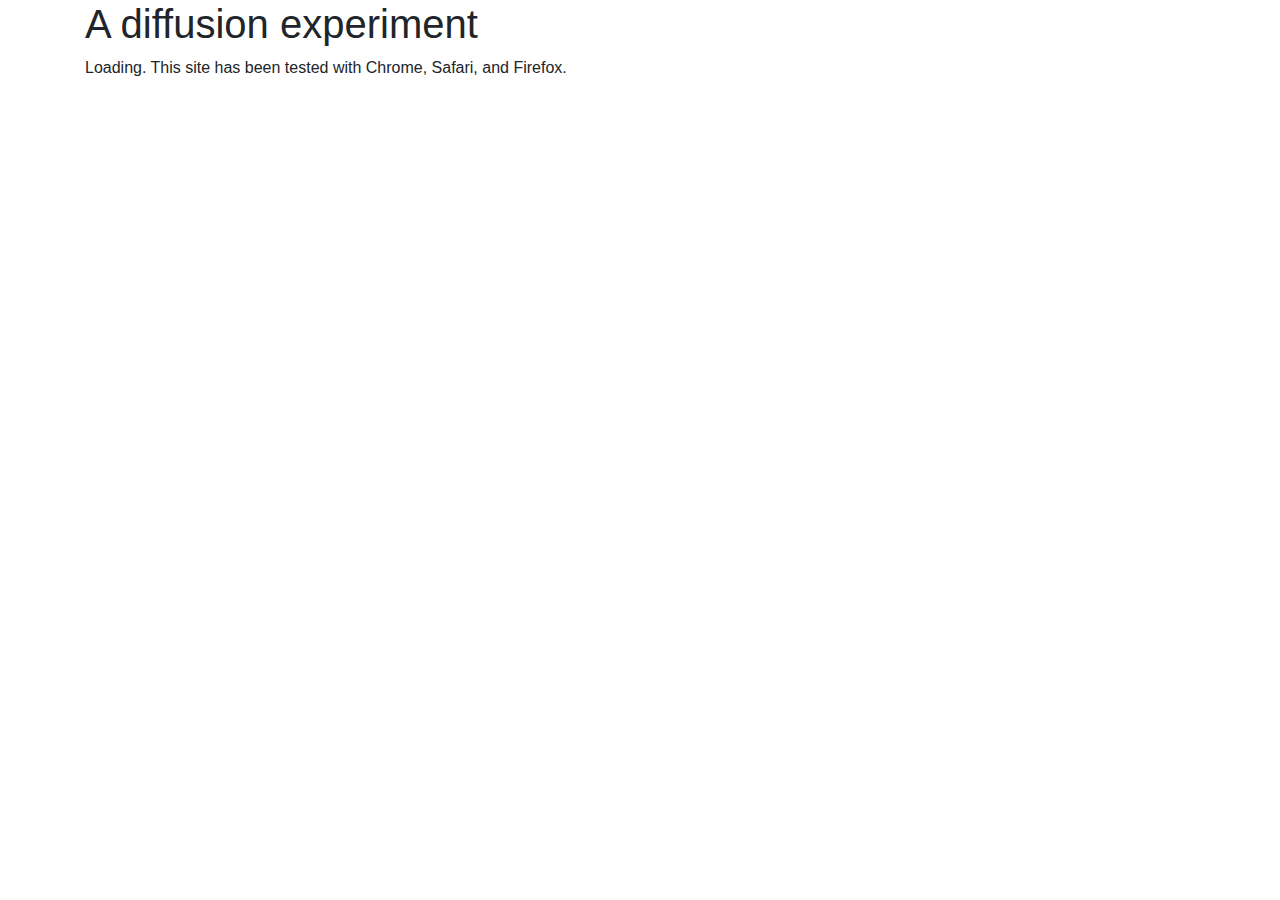
==== index.html @ 81b67136 "Added empty skeleton" ====
<!DOCTYPE html>
<html lang="en">
<head>
    <meta charset="UTF-8">
    <title>Diffusion experiment</title>

    <link rel="stylesheet" href="https://maxcdn.bootstrapcdn.com/font-awesome/4.7.0/css/font-awesome.min.css" />
    <link rel="stylesheet" href="https://stackpath.bootstrapcdn.com/bootstrap/4.3.1/css/bootstrap.min.css" integrity="sha384-ggOyR0iXCbMQv3Xipma34MD+dH/1fQ784/j6cY/iJTQUOhcWr7x9JvoRxT2MZw1T" crossorigin="anonymous">
    <link rel="stylesheet" href="veautiful-docs.css" />
    <link rel="stylesheet" href="scatter.css" />
    <link rel="stylesheet" href="wren.css" />
</head>
<body>

<div class="container">

    <h1>A diffusion experiment</h1>

    <div id="render-here">
        <p>Loading. This site has been tested with Chrome, Safari, and Firefox.</p>
    </div>
</div>

<!-- Include Scala.js compiled code -->
<script type="text/javascript" src="./target/scala-2.12/circuits-up-opt.js"></script>

</body>
</html>
---- veautiful-docs.css ----
.resizable {
    min-height: 480px;
    resize: both;
    overflow: hidden;
    margin-right: 0.25rem;
    background-clip: border-box;
    border: 1px solid rgba(0,0,0,0.125);
    position: relative;
    left:0;
    top:0;
}

.vslides-top {
    position: absolute;
    width: 100%;
    height: 100%;
    background: #d7d8d2;
    overflow: hidden;
}

.vslides-top .vslides-scaler {
    transform-origin: top left;
    background: white;
    position: relative;
    box-shadow: 0 0 30px #888;
    overflow: hidden;
}

.vslides-top .vslide {
    padding: 20px;
}

.v-sequencer {
    overflow: hidden;
}

.v-sequencer-slide.inactive {
    visibility: hidden;
}

.v-sequencer-slide {
    position: absolute;
    top: 0;
    left: 0;
}

.v-sequencer .v-sequencer-footbox {
    position: absolute;
    bottom: 10px;
    right: 10px;
}

.v-sequencer .v-sequencer-footbox button {
    border-color: #6c757d;
    background-color: #6c757d;
    border-radius: 0.2rem;
    color: #fff;


}
---- scatter.css ----
@import url('https://fonts.googleapis.com/css?family=Fira+Code&display=swap');

.scatter-area {
    background: whitesmoke;
    touch-action: none;
}

.scatter-area text {
    touch-action: none;
    user-select: none;
    cursor: default;
}

.scatter-area .tile text {
    dominant-baseline: text-before-edge;
    stroke: none;
    fill: black;
    font-family: "Fira Code", monospace;
    white-space: pre;
    touch-action: none;
    cursor: default;
}

.tile {
    stroke: darkslategray;
    fill: white;
    stroke-width: 2;
    stroke-linejoin: round;
}

.scatter-area .tile.contained > rect {
    stroke: none;
}

.scatter-area .tile .type-icon > text {
    dominant-baseline: middle;
    text-anchor: middle;
    transform: translate(7px, 10px);
    fill: dodgerblue;
}

.scatter-area .tile .socket-type-icon > text {
    dominant-baseline: middle;
    text-anchor: middle;
    transform: translate(7px, 10px);
    fill: gray;
}

.scatter-area .tile.contained.mouseover > rect {
    stroke: #ffc65c;
}

.scatter-area .tile.play {
    stroke: green;
}

.scatter-area .socket {
    stroke: slategray;
    fill: whitesmoke;
}

.scatter-area .socket.active {
    stroke: darkorange;
    fill: whitesmoke;
}

.scatter-number-input {
    width: 3em;
}
---- wren.css ----
.wren-canvas {

}

.wren-component {
    fill: none;
    stroke: black;
}

.wren-component text {
    fill: black;
    stroke: none;
}

.wren-component text.centre.middle {
    dominant-baseline: middle;
    text-anchor: middle;
}

.wren-component .current-source-arrow {
    font-size: 36px;
    font-weight: bolder;
}

.wren-canvas circle.terminal {
    fill: black;
    r: 2;
}
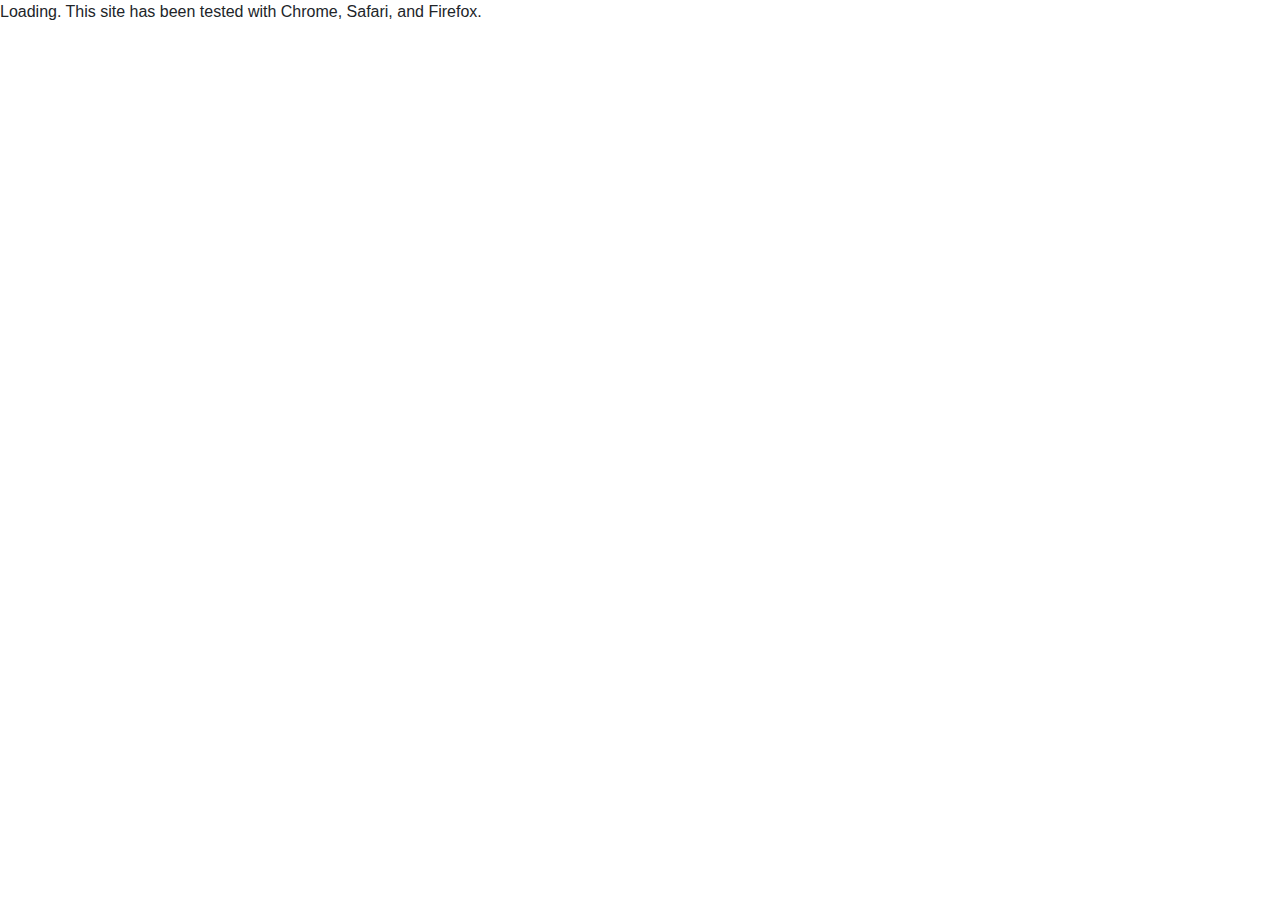
==== commit f9c556cd: "A little layout of the sidebar" ====
--- a/index.html
+++ b/index.html
@@ -4,7 +4,9 @@
     <meta charset="UTF-8">
     <title>Diffusion experiment</title>
 
+    <link href="https://fonts.googleapis.com/css?family=Fira+Mono|Fira+Sans|Michroma" rel="stylesheet">
     <link rel="stylesheet" href="https://maxcdn.bootstrapcdn.com/font-awesome/4.7.0/css/font-awesome.min.css" />
+    <link href="https://fonts.googleapis.com/icon?family=Material+Icons" rel="stylesheet">
     <link rel="stylesheet" href="https://stackpath.bootstrapcdn.com/bootstrap/4.3.1/css/bootstrap.min.css" integrity="sha384-ggOyR0iXCbMQv3Xipma34MD+dH/1fQ784/j6cY/iJTQUOhcWr7x9JvoRxT2MZw1T" crossorigin="anonymous">
     <link rel="stylesheet" href="veautiful-docs.css" />
     <link rel="stylesheet" href="scatter.css" />
@@ -12,17 +14,11 @@
 </head>
 <body>
 
-<div class="container">
-
-    <h1>A diffusion experiment</h1>
-
-    <div id="render-here">
-        <p>Loading. This site has been tested with Chrome, Safari, and Firefox.</p>
-    </div>
+<div id="render-here">
+    <p>Loading. This site has been tested with Chrome, Safari, and Firefox.</p>
 </div>
-
 <!-- Include Scala.js compiled code -->
-<script type="text/javascript" src="./target/scala-2.12/circuits-up-opt.js"></script>
+<script type="text/javascript" src="./target/scala-2.13/circuits-up-opt.js"></script>
 
 </body>
 </html>--- a/veautiful-docs.css
+++ b/veautiful-docs.css
@@ -1,3 +1,16 @@
+.move-content-down {
+    padding-top: 48px;
+}
+
+.sidebar {
+    background: #f9f9ff;
+    padding: 5px;
+}
+
+svg {
+    background: #d9e2e7;
+}
+
 
 .resizable {
     min-height: 480px;
@@ -43,6 +56,9 @@
     position: absolute;
     top: 0;
     left: 0;
+    width: 100%;
+    height: 100%;
+    margin: 0;
 }
 
 .v-sequencer .v-sequencer-footbox {
@@ -61,3 +77,198 @@
 }
 
 
+/**
+ * Course template
+ */
+
+
+.front-page {
+    padding-top: 48px;
+}
+
+.course-banner {
+    height: 120px;
+    border-bottom: 1px solid lightgray;
+}
+
+.topic-container {
+    display: flex;
+    flex-wrap: wrap;
+}
+
+.topic-container .topic-block {
+    position: relative;
+    width: 320px;
+    height: 200px;
+    margin: 20px;
+    border: 1px solid lightgray;
+}
+
+.topic-block .topic-label {
+    position: absolute;
+    bottom: 0;
+    left: 0;
+    width: 100%;
+    padding: 10px;
+    color: white;
+    background: #444;
+}
+
+.topic-block .topic-image {
+    width: 100%;
+    height: 100%;
+    background: cornflowerblue;
+}
+
+
+/*
+ * Veautiful - Challenge layout
+ */
+
+/*
+ * Layout stuff
+ */
+
+
+:root {
+    --challenge-header-height: 50px;
+    --challenge-header-fontsize: 26px;
+    --challenge-header-background: #444;
+    --challenge-header-color: white;
+}
+
+.challenge-wrapper {
+    display: grid;
+    grid-template-columns: 1fr 320px;
+    grid-template-rows: var(--challenge-header-height) 1fr 70px;
+    height: 100%;
+}
+
+.challenge-wrapper .challenge-header {
+    grid-column-start: 1;
+    grid-column-end: 2;
+    grid-row-start: 1;
+    border-bottom: 1px solid lightgrey;
+    background: var(--challenge-header-background);
+    color: var(--challenge-header-color);
+}
+
+.challenge-wrapper .challenge {
+    grid-column-start: 1;
+    grid-row-start: 2;
+}
+
+.challenge-wrapper .stage-progress {
+    grid-column-start: 2;
+    grid-row-start: 2;
+    grid-row-end: 4;
+    border-left: 1px solid lightgrey;
+    height: 100%;
+}
+
+.challenge-wrapper .countdown-box {
+    border-left: 1px solid lightgrey;
+    border-bottom: 1px solid lightgrey;
+    grid-column-start: 2;
+    grid-row-start: 1;
+    background: var(--challenge-header-background);
+}
+
+.challenge-wrapper .page-controls {
+    grid-column-start: 2;
+    grid-row-start: 3;
+    text-align: center;
+    padding: 10px;
+    border-left: 1px solid lightgray;
+}
+
+.split2 {
+    display: grid;
+    grid-template-columns: 1fr 1fr;
+}
+
+.split-top-right {
+    align-items: start;
+}
+
+/*
+ * Countdown timer
+ */
+
+.countdown {
+    text-align: center;
+    font-size: 60px;
+    font-family: MONOSPACE;
+}
+
+/*
+ * Progress block
+ */
+
+.stage-progress .progress-level {
+    padding: 10px;
+    border-bottom: 1px solid lightgray;
+}
+
+.stage-progress .progress-level.level-active {
+    color: white;
+    background-color: #7d5177;
+}
+
+
+.stage-progress .level-name {
+    font-family: 'Michroma', sans-serif;
+}
+
+.level-label img {
+    max-height: 30px;
+}
+
+.stage-progress-label .stagenumber {
+    font-size: 20px;
+    margin-right: 5px;
+    width: 25px;
+    display: inline-flex;
+}
+
+.stage-progress-label .stagename {
+    font-size: 20px;
+}
+
+/*
+ * Challenge headers
+ */
+
+
+.challenge-header .home-link {
+    margin-right: var(--challenge-header-height);
+    font-size: var(--challenge-header-fontsize);
+    line-height: var(--challenge-header-height);
+    font-family: 'Michroma', sans-serif;
+    background: cadetblue;
+    border-right: 2px solid white;
+    float: left;
+    width: 72px;
+}
+.challenge-header .home-link:hover {
+    background: #4d7b7d;
+}
+
+.challenge-header .challenge-name {
+    font-family: 'Michroma', sans-serif;
+    font-size: var(--challenge-header-fontsize);
+    line-height: var(--challenge-header-height);
+}
+
+
+.circuits-up-symbol {
+    stroke: var(--challenge-header-color);
+    fill: none;
+    stroke-width: 4px;
+    stroke-linecap: round;
+    stroke-linejoin: round;
+    max-height: var(--challenge-header-height);
+    max-width: 64px;
+    padding: 4px;
+    background: none
+}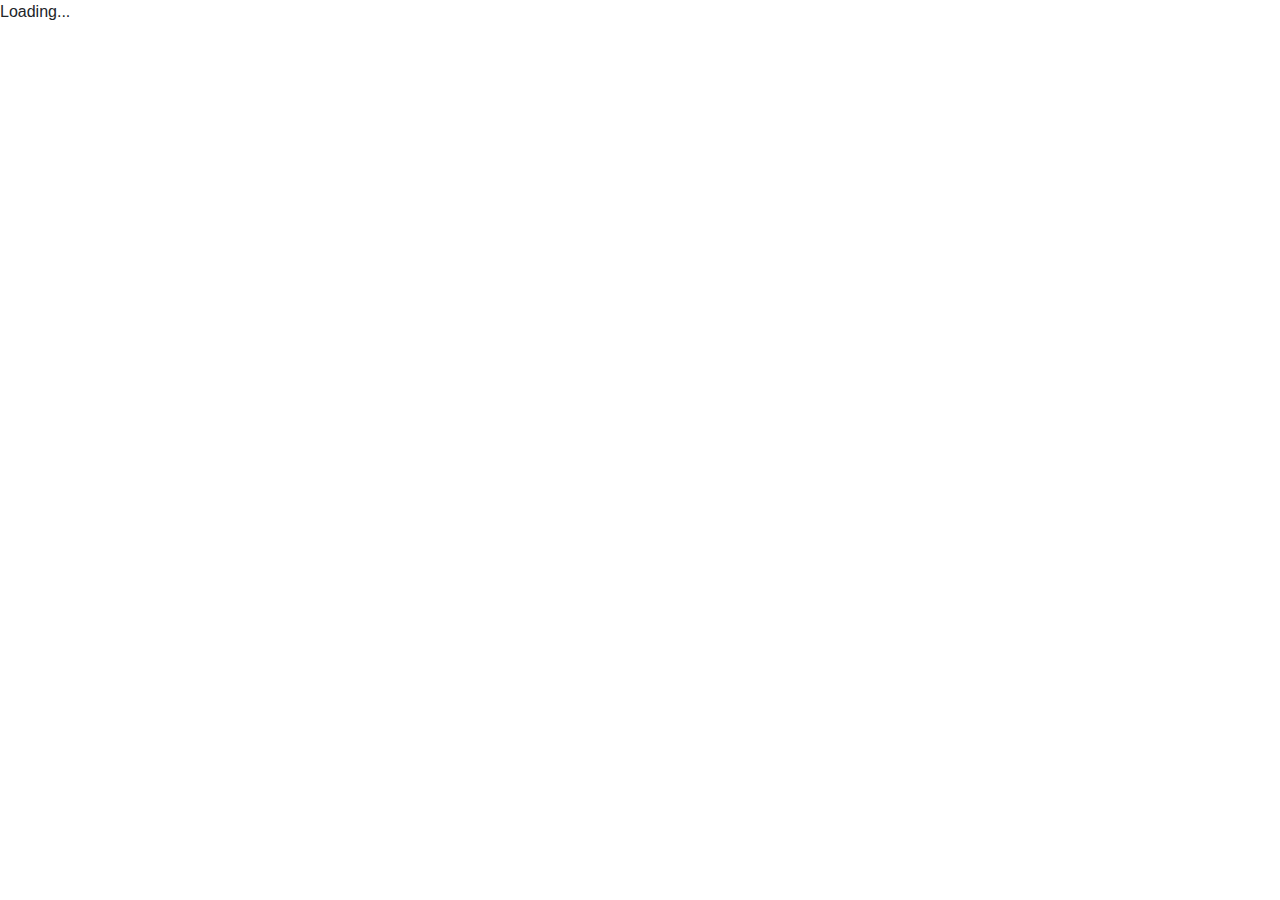
==== commit 91000d2f: "Update to Scala.js 1.0.0 and enable deployment via Travis-CI" ====
--- a/index.html
+++ b/index.html
@@ -2,7 +2,9 @@
 <html lang="en">
 <head>
     <meta charset="UTF-8">
-    <title>Diffusion experiment</title>
+    <title>Circuits Up!</title>
+
+    <link rel="icon" type="image/png" href="favicon.png" />
 
     <link href="https://fonts.googleapis.com/css?family=Fira+Mono|Fira+Sans|Michroma" rel="stylesheet">
     <link rel="stylesheet" href="https://maxcdn.bootstrapcdn.com/font-awesome/4.7.0/css/font-awesome.min.css" />
@@ -15,9 +17,14 @@
 <body>
 
 <div id="render-here">
-    <p>Loading. This site has been tested with Chrome, Safari, and Firefox.</p>
+    <p>Loading...</p>
 </div>
+<script src="https://cdn.jsdelivr.net/npm/marked/marked.min.js"></script>
+
 <!-- Include Scala.js compiled code -->
+<!-- When deployed to GitHub Pages -->
+<script type="text/javascript" src="./deployscripts/compiled.js"></script>
+<!-- In development on your own machine after fullOptJS -->
 <script type="text/javascript" src="./target/scala-2.13/circuits-up-opt.js"></script>
 
 </body>
--- a/veautiful-docs.css
+++ b/veautiful-docs.css
@@ -8,7 +8,7 @@
 }
 
 svg {
-    background: #d9e2e7;
+
 }
 
 
@@ -120,6 +120,29 @@
     background: cornflowerblue;
 }
 
+.topic-block .topic-image {
+    background-image: url("circuit.png");
+    background-size: cover;
+    background-repeat: no-repeat;
+    background-position: center;
+}
+
+.topic-block a:hover .topic-image {
+    box-shadow: 0 0 0 2px rgba(142, 68, 173, 0.7);
+}
+
+.topic-block .topic-completion {
+    position: absolute;
+    right: 0;
+    top: 0;
+    padding: 5px;
+    color: white;
+    font-family: monospace;
+    font-size: 20px;
+    background-color: rgba(0, 0, 0, 0.5);
+    border: 1px solid white;
+}
+
 
 /*
  * Veautiful - Challenge layout
@@ -210,15 +233,36 @@
     border-bottom: 1px solid lightgray;
 }
 
+.stage-progress .progress-level a {
+    color: inherit;
+    text-decoration: none;
+}
+
+.stage-progress .progress-level a:hover {
+    color: cadetblue;
+}
+
+.stage-progress .progress-level.level-active a {
+    color: white;
+}
+
+
 .stage-progress .progress-level.level-active {
     color: white;
     background-color: #7d5177;
 }
 
-
 .stage-progress .level-name {
     font-family: 'Michroma', sans-serif;
 }
+
+.stage-progress .progress-level a.stage-link.stage-active {
+    color: cadetblue;
+}
+.stage-progress .progress-level a.stage-link.complete {
+    color: goldenrod;
+}
+
 
 .level-label img {
     max-height: 30px;
@@ -271,4 +315,74 @@
     max-width: 64px;
     padding: 4px;
     background: none
+}
+
+/*
+ * Layouts within Challenge pages
+ */
+
+.text-column {
+    margin-top: 50px;
+    margin-left: 50px;
+    margin-right: 50px;
+}
+
+h1, h2, h3, h4 {
+    font-family: 'Michroma', sans-serif;
+    margin-bottom: 1rem;
+}
+
+
+@keyframes pulse-purple {
+    0% {
+        box-shadow: 0 0 0 0 rgba(142, 68, 173, 0.7);
+    }
+
+    70% {
+        box-shadow: 0 0 0 10px rgba(142, 68, 173, 0);
+    }
+
+    100% {
+        box-shadow: 0 0 0 0 rgba(142, 68, 173, 0);
+    }
+}
+
+
+.pulse-link {
+    animation: pulse-purple 2s infinite;
+}
+
+/*
+ * Charts
+ */
+
+.scatterplot line {
+    stroke: black;
+}
+
+.scatterplot .tick-label-y {
+    dominant-baseline: middle;
+    text-anchor: end;
+    font-size: 0.9em;
+}
+
+.scatterplot .axis-label-x {
+    text-anchor: end;
+    font-size: 0.9em;
+}
+
+.scatterplot .axis-label-y {
+    transform: rotate(270deg) translate(0, -45px);
+    text-anchor: end;
+    font-size: 0.9em;
+}
+
+.scatterplot .tick-label-x {
+    text-anchor: middle;
+    font-size: 0.9em;
+}
+
+.scatterplot .plot-point {
+    stroke: blueviolet;
+    fill: darkviolet;
 }--- a/wren.css
+++ b/wren.css
@@ -5,6 +5,7 @@
 .wren-component {
     fill: none;
     stroke: black;
+    stroke-width: 1.7;
 }
 
 .wren-component text {
@@ -17,6 +18,10 @@
     text-anchor: middle;
 }
 
+.wren-component text.right {
+    text-anchor: end;
+}
+
 .wren-component .current-source-arrow {
     font-size: 36px;
     font-weight: bolder;
@@ -25,4 +30,53 @@
 .wren-canvas circle.terminal {
     fill: black;
     r: 2;
+}
+
+.current-arrow {
+    stroke: gray(0.8);
+    fill: none;
+    stroke-width: 1;
+}
+
+.voltage-markers {
+    text-anchor: middle;
+    dominant-baseline: middle;
+}
+
+.value-slider {
+    width: 100px;
+}
+
+.value-label.green text {
+    stroke: green;
+}
+
+.logic-probe text {
+    text-anchor: middle;
+    dominant-baseline: middle;
+    font-size: 24px;
+    font-family: monospace;
+}
+
+/*
+ * MOSFETS
+ */
+
+.semiconductor {
+    fill: lightgray;
+}
+.semiconductor.ndoped {
+    fill: pink;
+}
+.semiconductor.pdoped {
+    fill: yellowgreen;
+}
+.semiconductor.glass {
+    fill: cadetblue;
+}
+.semiconductor.channel {
+    stroke: none;
+}
+.semiconductor-connector {
+    stroke-width: 5px;
 }